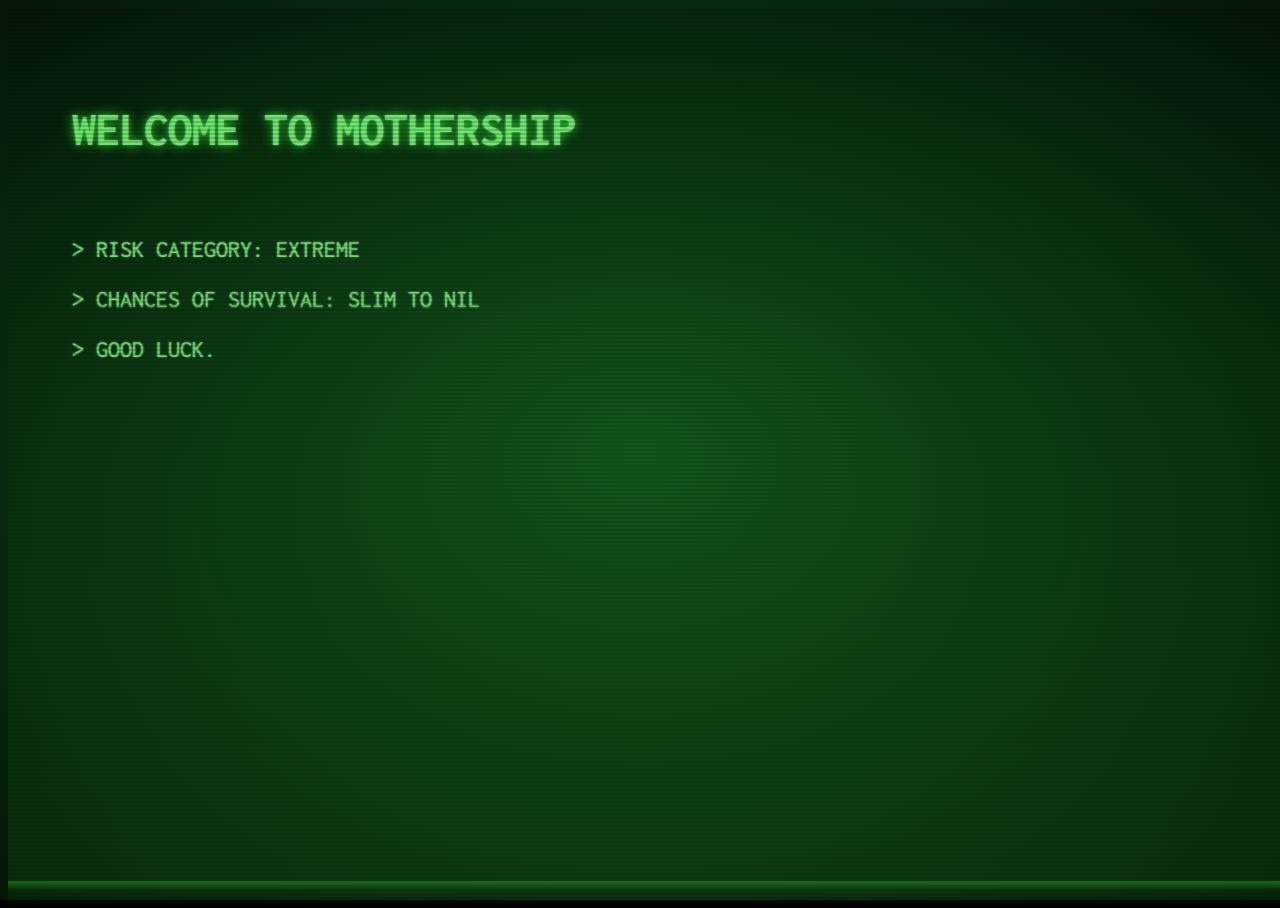
==== index.html @ 1128f202 "renamed to index.html" ====
<!DOCTYPE html>
<html>

<head>
    <link rel="stylesheet" href="css/style.css">
</head>

<body>
    <div class="noise"></div>
    <div class="overlay"></div>
    <div class="terminal">
        <h1>Welcome to Mothership<span class="errorcode"></span></h1>
        <br>
        <p class="output">Risk Category: Extreme</p>
        <p class="output">Chances of Survival: Slim to Nil</p>
        <p class="output">Good luck.</p>
    </div>
</body>

</html>
---- css/style.css ----
@import 'https://fonts.googleapis.com/css?family=Inconsolata';
html {
    min-height: 100%;
}

body {
    box-sizing: border-box;
    height: 100%;
    background-color: #000000;
    background-image: radial-gradient(#11581E, #041607), url("https://media.giphy.com/media/oEI9uBYSzLpBK/giphy.gif");
    background-repeat: no-repeat;
    background-size: cover;
    font-family: 'Inconsolata', Helvetica, sans-serif;
    font-size: 1.5rem;
    color: rgba(128, 255, 128, 0.8);
    text-shadow: 0 0 1ex rgba(51, 255, 51, 1), 0 0 2px rgba(255, 255, 255, 0.8);
}

.noise {
    pointer-events: none;
    position: absolute;
    width: 100%;
    height: 100%;
    background-image: url("https://media.giphy.com/media/oEI9uBYSzLpBK/giphy.gif");
    background-repeat: no-repeat;
    background-size: cover;
    z-index: -1;
    opacity: .02;
}

.overlay {
    pointer-events: none;
    position: absolute;
    width: 100%;
    height: 100%;
    background: repeating-linear-gradient( 180deg, rgba(0, 0, 0, 0) 0, rgba(0, 0, 0, 0.3) 50%, rgba(0, 0, 0, 0) 100%);
    background-size: auto 4px;
    z-index: 1;
}

.overlay::before {
    content: "";
    pointer-events: none;
    position: absolute;
    display: block;
    top: 0;
    left: 0;
    right: 0;
    bottom: 0;
    width: 100%;
    height: 100%;
    background-image: linear-gradient( 0deg, transparent 0%, rgba(32, 128, 32, 0.2) 2%, rgba(32, 128, 32, 0.8) 3%, rgba(32, 128, 32, 0.2) 3%, transparent 100%);
    background-repeat: no-repeat;
    animation: scan 7.5s linear 0s infinite;
}

@keyframes scan {
    0% {
        background-position: 0 -100vh;
    }
    35%,
    100% {
        background-position: 0 100vh;
    }
}

.terminal {
    box-sizing: inherit;
    position: absolute;
    height: 100%;
    width: 1000px;
    max-width: 100%;
    padding: 4rem;
    text-transform: uppercase;
}

.output {
    color: rgba(128, 255, 128, 0.8);
    text-shadow: 0 0 1px rgba(51, 255, 51, 0.4), 0 0 2px rgba(255, 255, 255, 0.8);
}

.output::before {
    content: "> ";
}


/*
.input {
  color: rgba(192, 255, 192, 0.8);
  text-shadow:
      0 0 1px rgba(51, 255, 51, 0.4),
      0 0 2px rgba(255, 255, 255, 0.8);
}

.input::before {
  content: "$ ";
}
*/

a {
    color: #fff;
    text-decoration: none;
}

a::before {
    content: "[";
}

a::after {
    content: "]";
}

.errorcode {
    color: white;
}
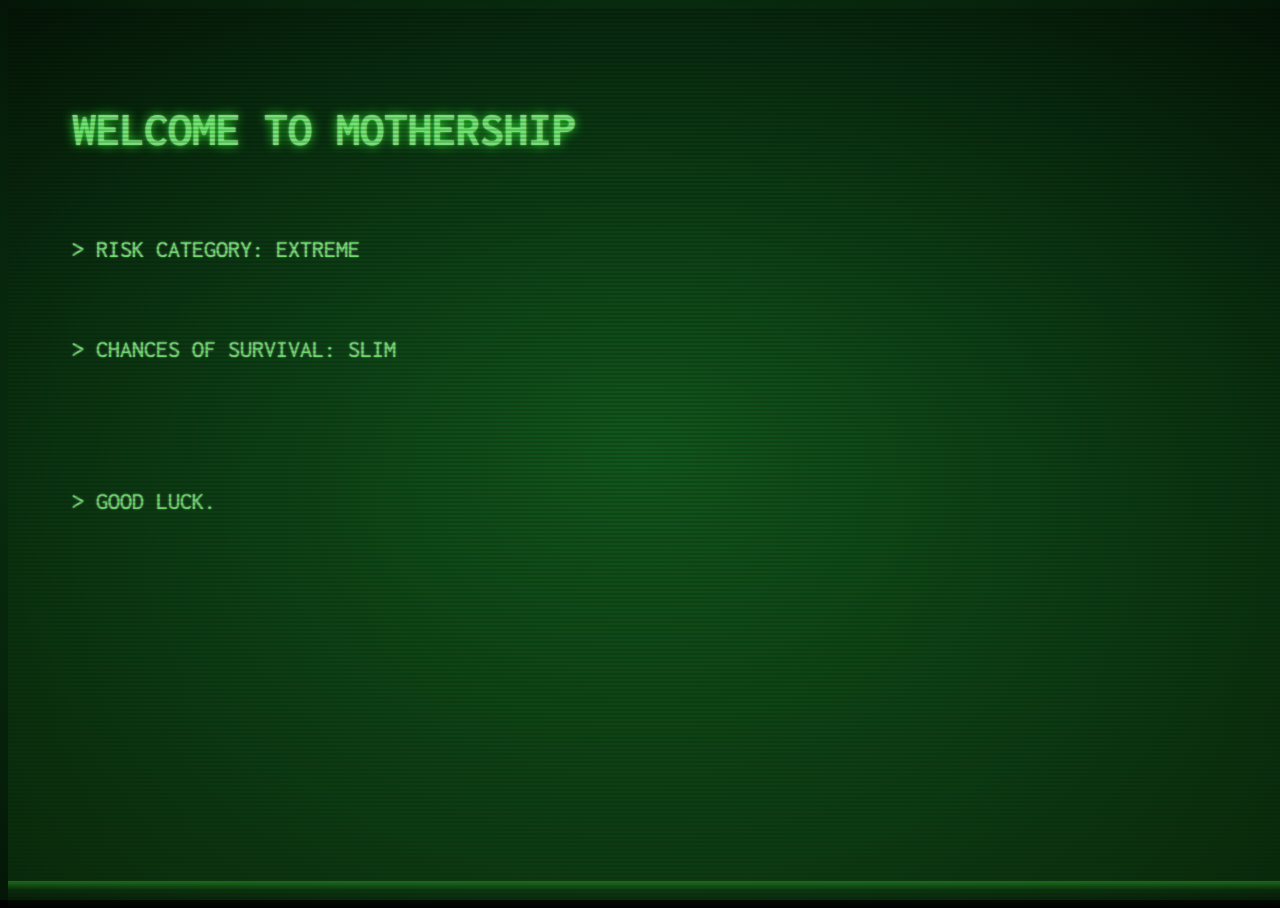
==== commit 41440df7: "format spacing changes" ====
--- a/index.html
+++ b/index.html
@@ -12,7 +12,11 @@
         <h1>Welcome to Mothership<span class="errorcode"></span></h1>
         <br>
         <p class="output">Risk Category: Extreme</p>
-        <p class="output">Chances of Survival: Slim to Nil</p>
+        <br>
+        <p class="output">Chances of Survival: Slim</p>
+        <br>
+        <br>
+        <br>
         <p class="output">Good luck.</p>
     </div>
 </body>
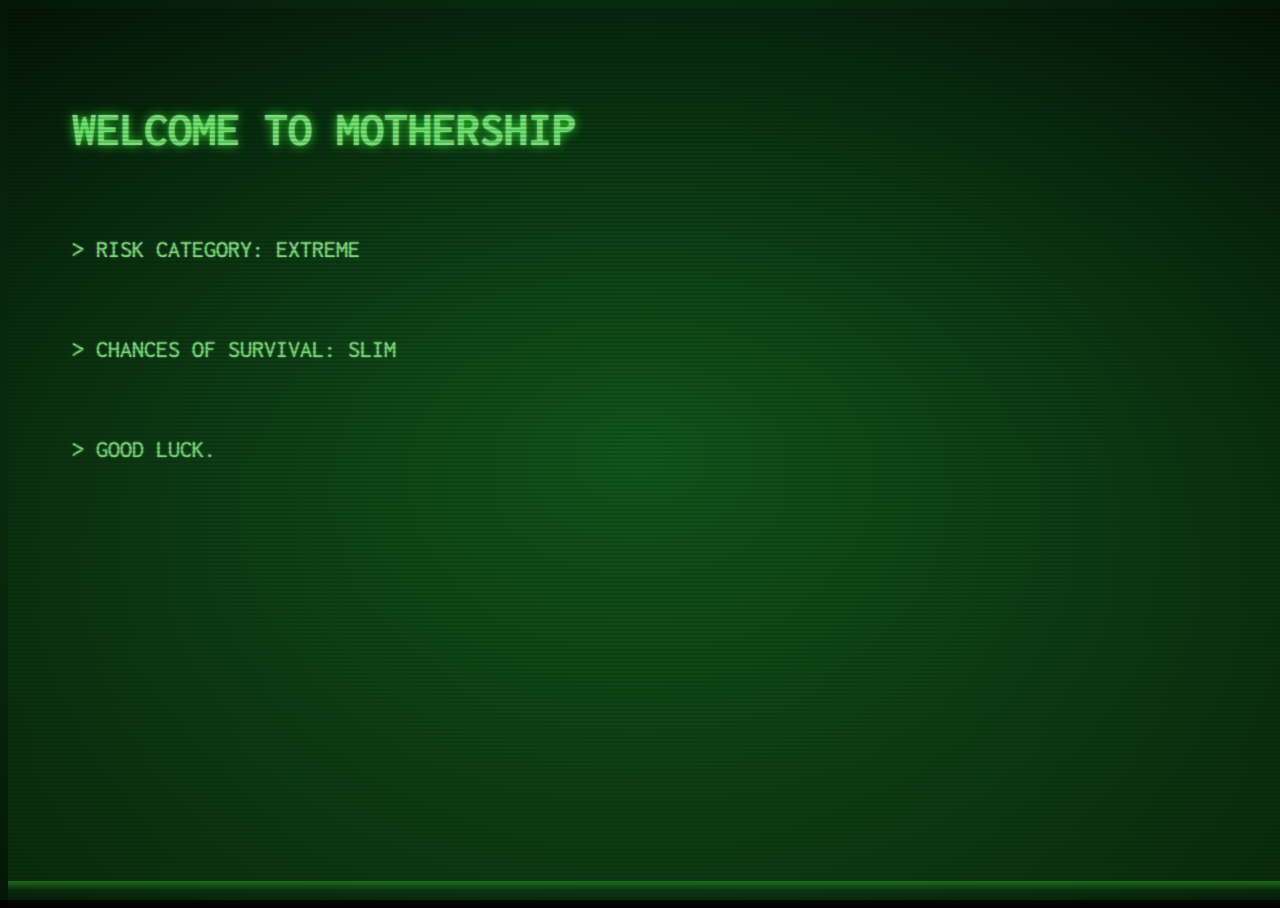
==== commit 8e398670: "revert" ====
--- a/index.html
+++ b/index.html
@@ -15,8 +15,6 @@
         <br>
         <p class="output">Chances of Survival: Slim</p>
         <br>
-        <br>
-        <br>
         <p class="output">Good luck.</p>
     </div>
 </body>
